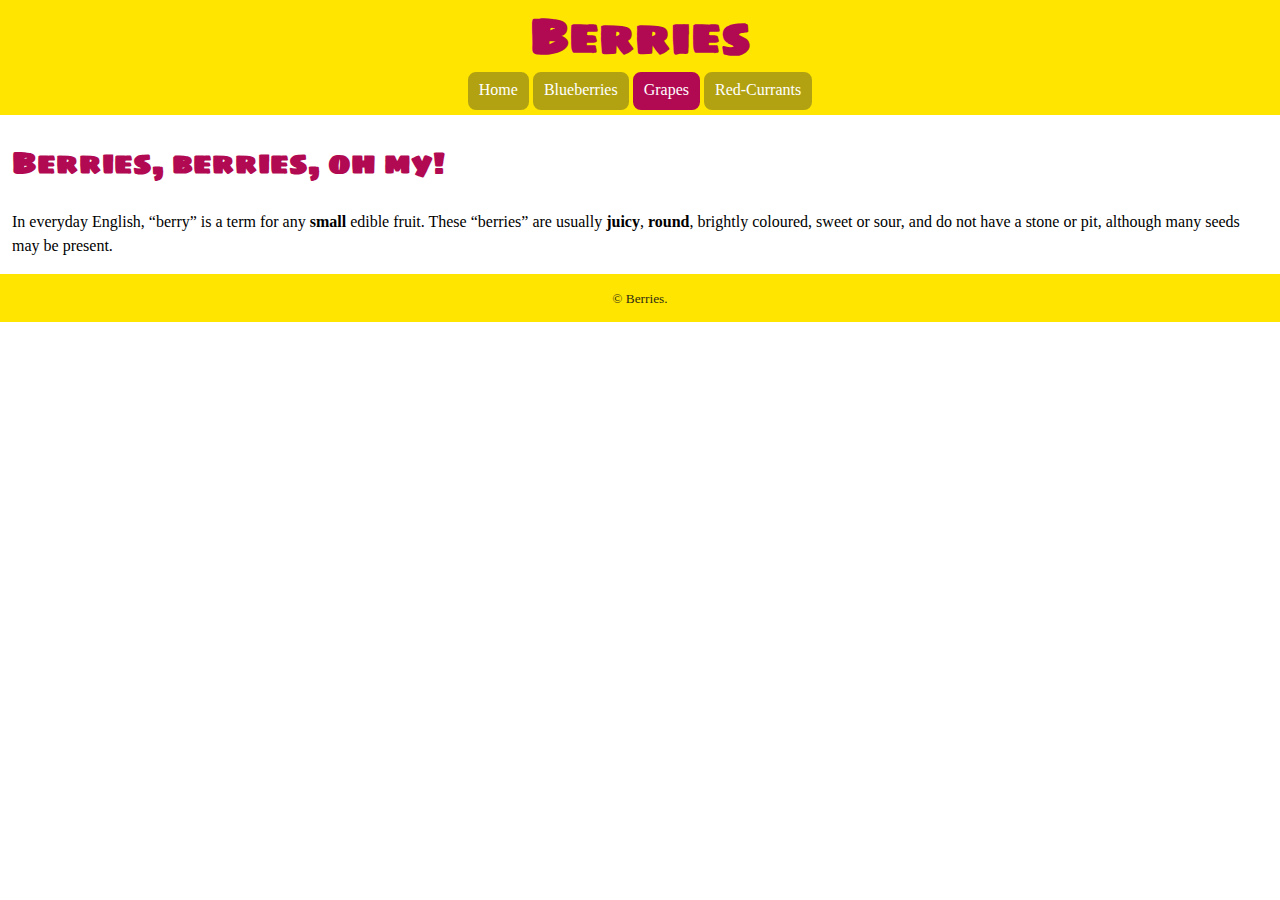
==== grapes.html @ 267c9932 "Add the html files fro the reat of the sections" ====
<!DOCTYPE html>
<html lang="en-ca">
<head>
  <meta charset="utf-8">
  <title>Berries</title>
  <meta name="viewport" content="width=device-width,initial-scale=1">
  <link href="css/main.css" rel="stylesheet">
  <link href="https://fonts.googleapis.com/css?family=Sigmar+One&display=swap" rel="stylesheet">
</head>
<body>

  <header>

    <h1>Berries</h1>
    <nav>

      <ul class="cards">

        <li>
          <a href="#">Home</a>
        </li>
        <li>
          <a href="#">Blueberries</a>
        </li>
        <li>
          <a class="current" href="#">Grapes</a>
        </li>
        <li>
          <a href="#">Red-Currants</a>
        </li>
      </ul>
    </nav>

  </header>

  <main>

    <h2>Berries, berries, oh my!</h2>
    <p>In everyday English, “berry” is a term for any <b>small</b> edible fruit. These “berries” are usually <b>juicy</b>, <b>round</b>, brightly coloured, sweet or sour, and do not have a stone or pit, although many seeds may be present.</p>
  </main>
  <footer><small>© Berries.</small></footer>

</body>
</html>
---- css/main.css ----
html {
  box-sizing: border-box;
  line-height: 1.5;
  font-family: Georgia,serif;
  background-color: #fff;
}

*, *::before, *::after {
  box-sizing: inherit;
}

.cards {
  margin: 0;
  padding: 0;
  list-style-type: none;
}

.cards li {
  display: inline-block;
  margin: 0 0 .3em;
  max-width: 20em;
}

h1 {
  color: #b20953;
  font-size: 3rem;
  font-family: 'Sigmar One',sans-serif;
  margin-top: 0;
  margin-bottom: 0;
}

header {
  background-color: #ffe500;
  text-align: center;
}

body {
  margin: 0;
}

h2 {
  font-family:"Sigmar One", sans-serif;
  color: #b20953;
  font-size: 1.875rem;
}

a:hover {
  background-color: #cc1465;
  color: #fff;
  border-color: #cc1465;
}

a {
  display: inline-block;
  text-decoration: none;
  border: 3px solid #b2a212;
  background-color: #b2a212;
  border-radius: 8px;
  color: #fff;
  font-size: 1rem;
  padding: .2em .5em .3em;
}

.current {
  border: 3px solid #b20953;
  background-color: #b20953;
}

footer {
  background-color: #ffe500;
  color: #2f2d13;
  text-align: center;
  padding: .75em;
}

main {
  margin: 0 .75em;
}
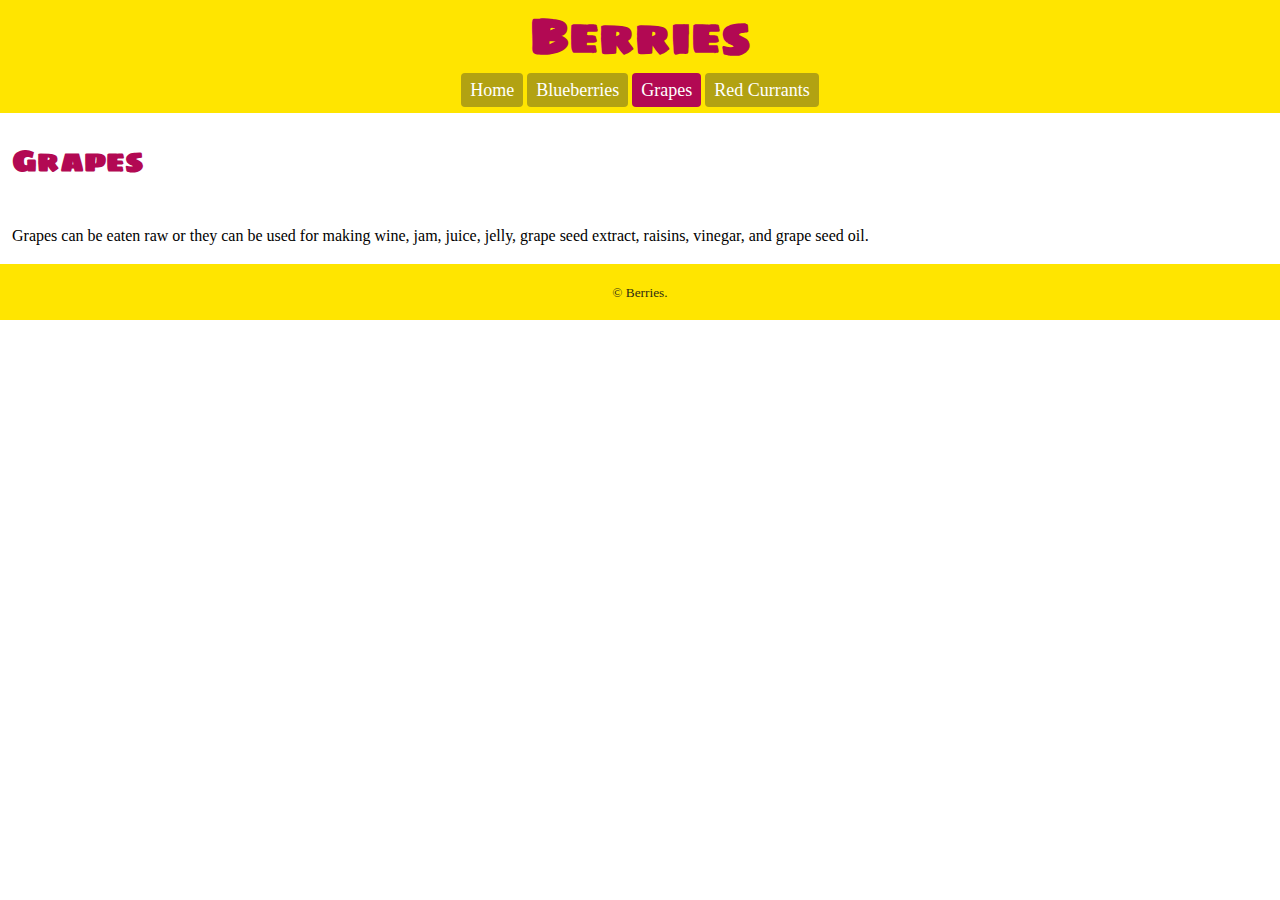
==== commit d24fb682: "make some final changes" ====
--- a/grapes.html
+++ b/grapes.html
@@ -1,44 +1,35 @@
 <!DOCTYPE html>
-<html lang="en-ca">
+<html lang="en" dir="ltr">
 <head>
   <meta charset="utf-8">
-  <title>Berries</title>
+  <title>Grapes ⋅ Berries</title>
   <meta name="viewport" content="width=device-width,initial-scale=1">
   <link href="css/main.css" rel="stylesheet">
-  <link href="https://fonts.googleapis.com/css?family=Sigmar+One&display=swap" rel="stylesheet">
+  <link href="https://fonts.googleapis.com/css?family=Sigmar+One" rel="stylesheet">
 </head>
+
 <body>
-
   <header>
-
     <h1>Berries</h1>
     <nav>
-
-      <ul class="cards">
-
-        <li>
-          <a href="#">Home</a>
-        </li>
-        <li>
-          <a href="#">Blueberries</a>
-        </li>
-        <li>
-          <a class="current" href="#">Grapes</a>
-        </li>
-        <li>
-          <a href="#">Red-Currants</a>
-        </li>
+      <ul class="navigation">
+        <li><a href="index.html">Home</a></li>
+        <li><a href="blueberries.html">Blueberries</a></li>
+        <li><a class="current" href="grapes.html">Grapes</a></li>
+        <li><a href="red-currants.html">Red Currants</a></li>
       </ul>
     </nav>
-
   </header>
 
   <main>
+    <h2>Grapes</h2>
+    <img src="images/grapes.jpg" alt="">
+    <p>Grapes can be eaten raw or they can be used for making wine, jam, juice, jelly, grape seed extract, raisins, vinegar, and grape seed oil.</p>
+  </main>
 
-    <h2>Berries, berries, oh my!</h2>
-    <p>In everyday English, “berry” is a term for any <b>small</b> edible fruit. These “berries” are usually <b>juicy</b>, <b>round</b>, brightly coloured, sweet or sour, and do not have a stone or pit, although many seeds may be present.</p>
-  </main>
-  <footer><small>© Berries.</small></footer>
+  <footer>
+    <p><small>© Berries.</small></p>
+  </footer>
 
 </body>
 </html>
--- a/css/main.css
+++ b/css/main.css
@@ -1,78 +1,84 @@
 html {
   box-sizing: border-box;
-  line-height: 1.5;
-  font-family: Georgia,serif;
-  background-color: #fff;
 }
 
 *, *::before, *::after {
   box-sizing: inherit;
 }
 
-.cards {
+body {
+  line-height: 1.5;
+  font-family: Georgia, serif;
   margin: 0;
   padding: 0;
-  list-style-type: none;
-}
-
-.cards li {
-  display: inline-block;
-  margin: 0 0 .3em;
-  max-width: 20em;
-}
-
-h1 {
-  color: #b20953;
-  font-size: 3rem;
-  font-family: 'Sigmar One',sans-serif;
-  margin-top: 0;
-  margin-bottom: 0;
+  width: 100%;
 }
 
 header {
   background-color: #ffe500;
+  display: inline-block;
+  width: 100%;
   text-align: center;
 }
 
-body {
+h1, h2 {
+  font-family: "Sigmar One";
+  color: #b20953;
+}
+
+h1 {
+  font-size: 3rem;
   margin: 0;
 }
 
+nav ul {
+  list-style-type: none;
+  margin: .3em 0;
+  padding: 0;
+  width: 100%;
+}
+
+nav ul li {
+  display: inline-block;
+  font-size: 1.125rem;
+  margin: 0 0 .3rem;
+}
+
+.navigation a {
+  text-decoration: none;
+  color: white;
+  background-color: #b2a212;
+  padding: .4em .5em;
+  border-radius: 4px;
+}
+
+.navigation a:hover {
+  background-color: #cc1465;
+}
+
+.navigation .current {
+  background-color: #b20953;
+}
+
+main {
+  margin: 0;
+  padding: 0 .75em;
+}
+
 h2 {
-  font-family:"Sigmar One", sans-serif;
-  color: #b20953;
   font-size: 1.875rem;
 }
 
-a:hover {
-  background-color: #cc1465;
-  color: #fff;
-  border-color: #cc1465;
-}
-
-a {
-  display: inline-block;
-  text-decoration: none;
-  border: 3px solid #b2a212;
-  background-color: #b2a212;
-  border-radius: 8px;
-  color: #fff;
-  font-size: 1rem;
-  padding: .2em .5em .3em;
-}
-
-.current {
-  border: 3px solid #b20953;
-  background-color: #b20953;
+img {
+  display: block;
+  width: 100%;
 }
 
 footer {
+  display: inline-block;
   background-color: #ffe500;
+  width: 100%;
+  text-align: center;
   color: #2f2d13;
-  text-align: center;
-  padding: .75em;
+  padding: 0;
 }
-
-main {
-  margin: 0 .75em;
-}
